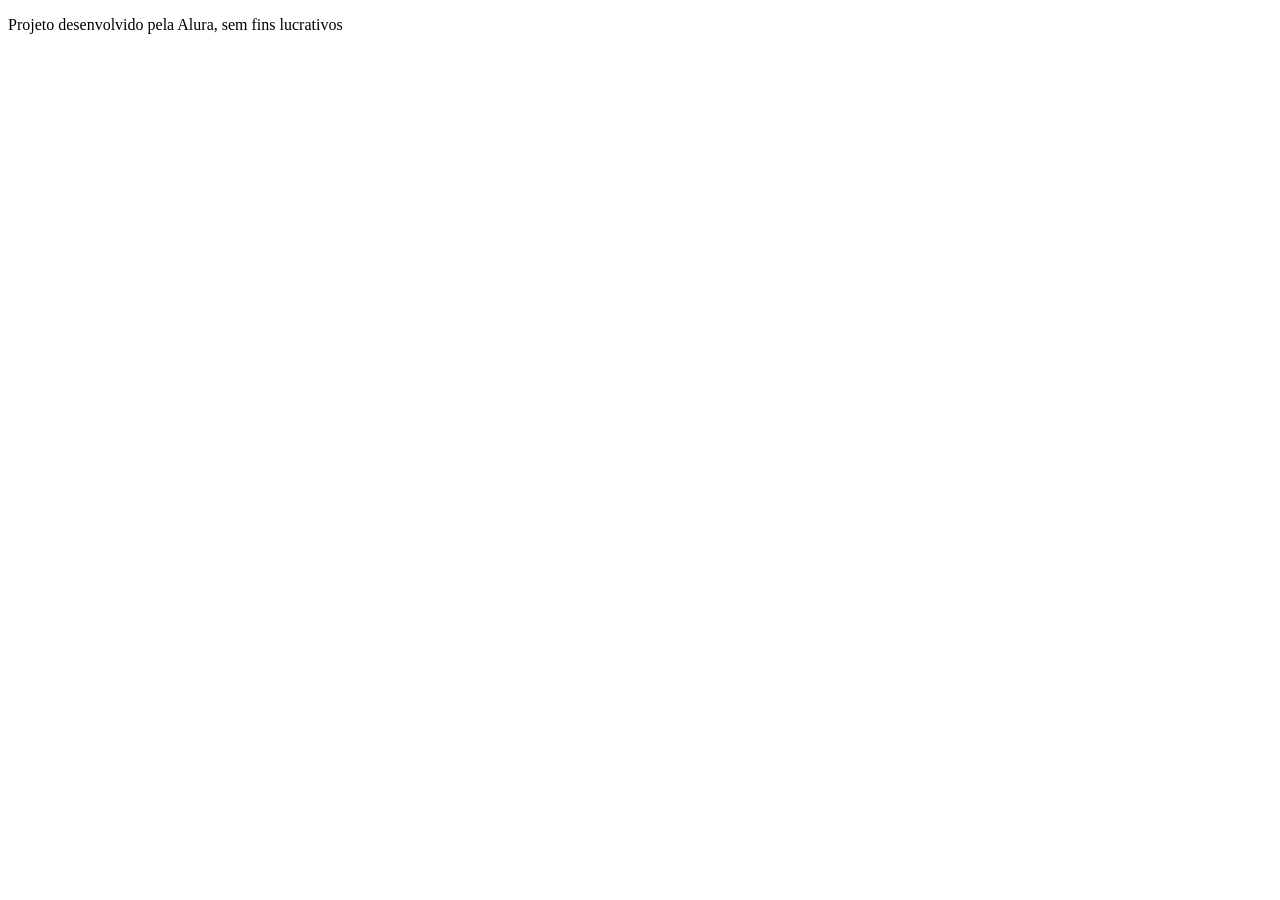
==== flash card/index.html @ 25246dba "Add files via upload" ====
<!DOCTYPE html>
<html lang="pt-br">
<head>
    <meta charset="UTF-8">
    <meta name="viewport" content="width=device-width, initial-scale=1.0">
    <title>flashcard</title>
<body>
    <main>
    </main>
    <footer>
        <p>Projeto desenvolvido pela Alura, sem fins lucrativos</p>
    </footer>
</body>
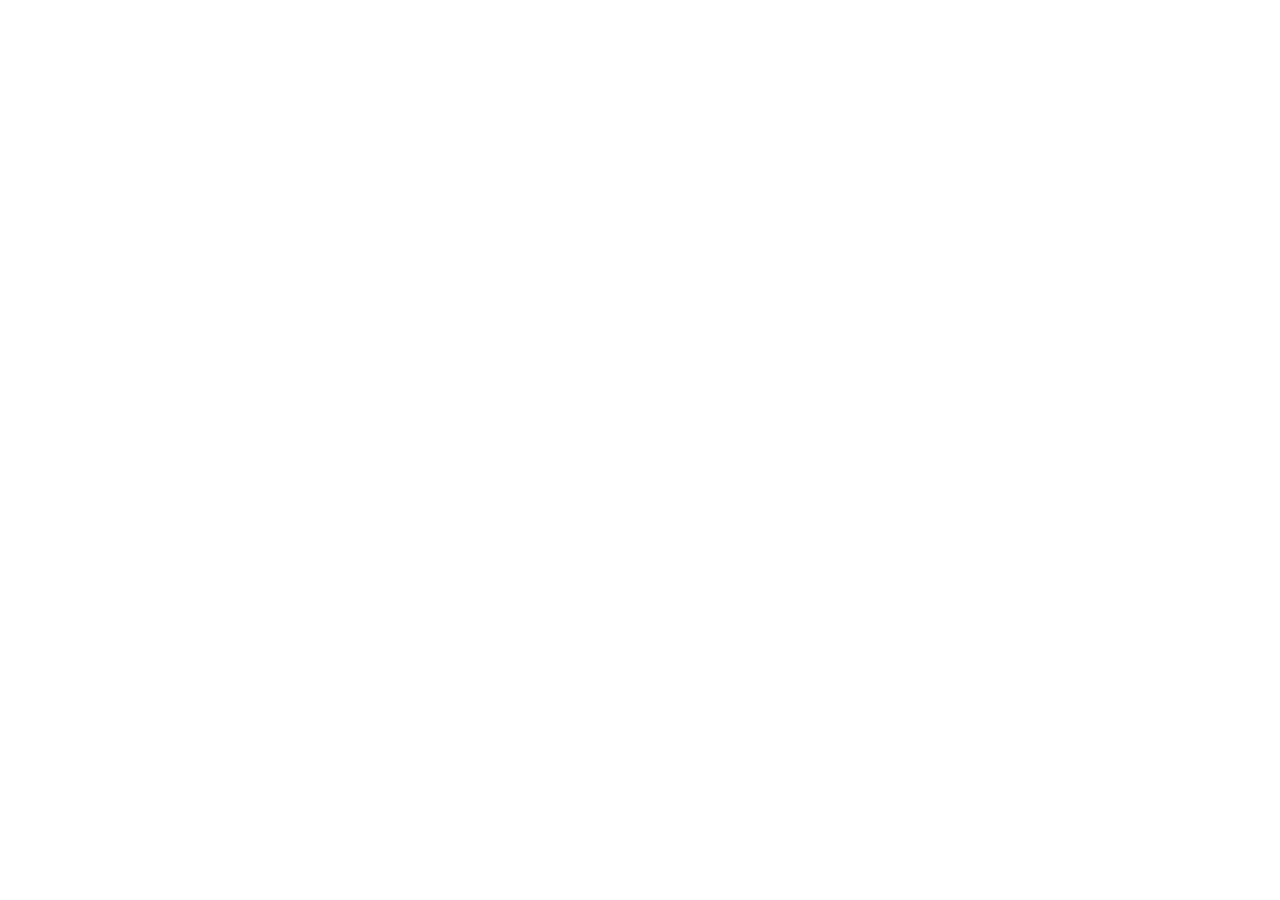
==== commit e093783a: "Add files via upload" ====
--- a/flash card/index.html
+++ b/flash card/index.html
@@ -1,13 +1,11 @@
-<!DOCTYPE html>
-<html lang="pt-br">
-<head>
-    <meta charset="UTF-8">
-    <meta name="viewport" content="width=device-width, initial-scale=1.0">
-    <title>flashcard</title>
-<body>
-    <main>
-    </main>
-    <footer>
-        <p>Projeto desenvolvido pela Alura, sem fins lucrativos</p>
-    </footer>
-</body>+<!DOCTYPE html>
+<html lang="pt">
+<head>
+    <meta charset="UTF-8">
+    <meta name="viewport" content="width=device-width, initial-scale=1.0">
+    <title>flashcard</title>
+</head>
+<body>
+    
+</body>
+</html>
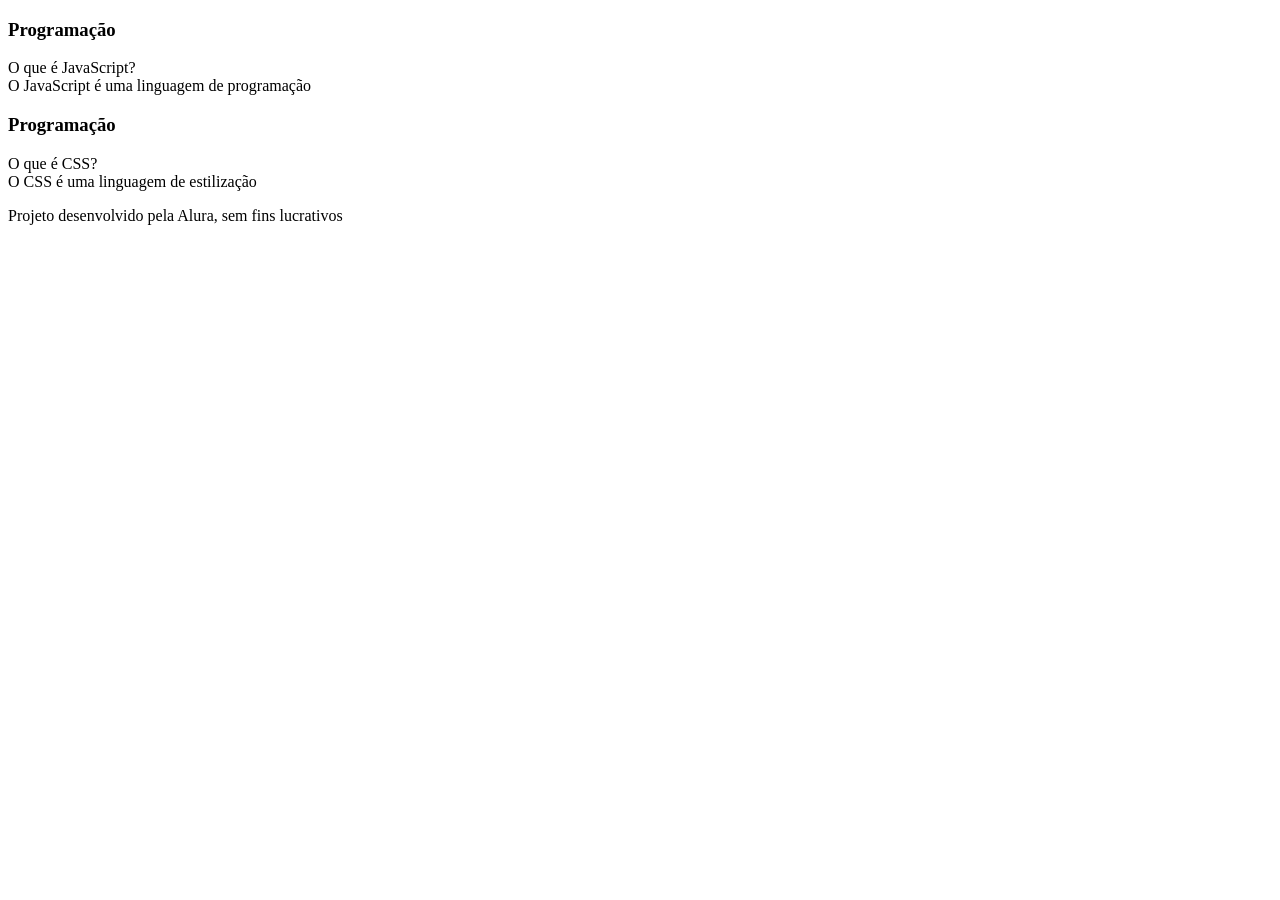
==== commit bcea35ef: "Add files via upload" ====
--- a/flash card/index.html
+++ b/flash card/index.html
@@ -1,11 +1,39 @@
 <!DOCTYPE html>
-<html lang="pt">
+<html lang="pt-br">
 <head>
     <meta charset="UTF-8">
     <meta name="viewport" content="width=device-width, initial-scale=1.0">
-    <title>flashcard</title>
+    <title>Flashcard</title>
 </head>
 <body>
-    
+    <main>
+        <section id="container">
+            <article class="cartao">
+                <div class="cartao__conteudo">
+                    <h3>Programação</h3>
+                    <div class="cartao__conteudo__pergunta">
+                        O que é JavaScript?
+                    </div>
+                    <div class="cartao__conteudo__resposta">
+                        O JavaScript é uma linguagem de programação
+                    </div>
+                </div>
+            </article>
+            <article class="cartao">
+                <div class="cartao__conteudo">
+                    <h3>Programação</h3>
+                    <div class="cartao__conteudo__pergunta">
+                        O que é CSS?
+                    </div>
+                    <div class="cartao__conteudo__resposta">
+                        O CSS é uma linguagem de estilização
+                    </div>
+                </div>
+            </article>
+        </section>
+    </main>
+    <footer>
+        <p>Projeto desenvolvido pela Alura, sem fins lucrativos</p>
+    </footer>
 </body>
-</html>
+</html>
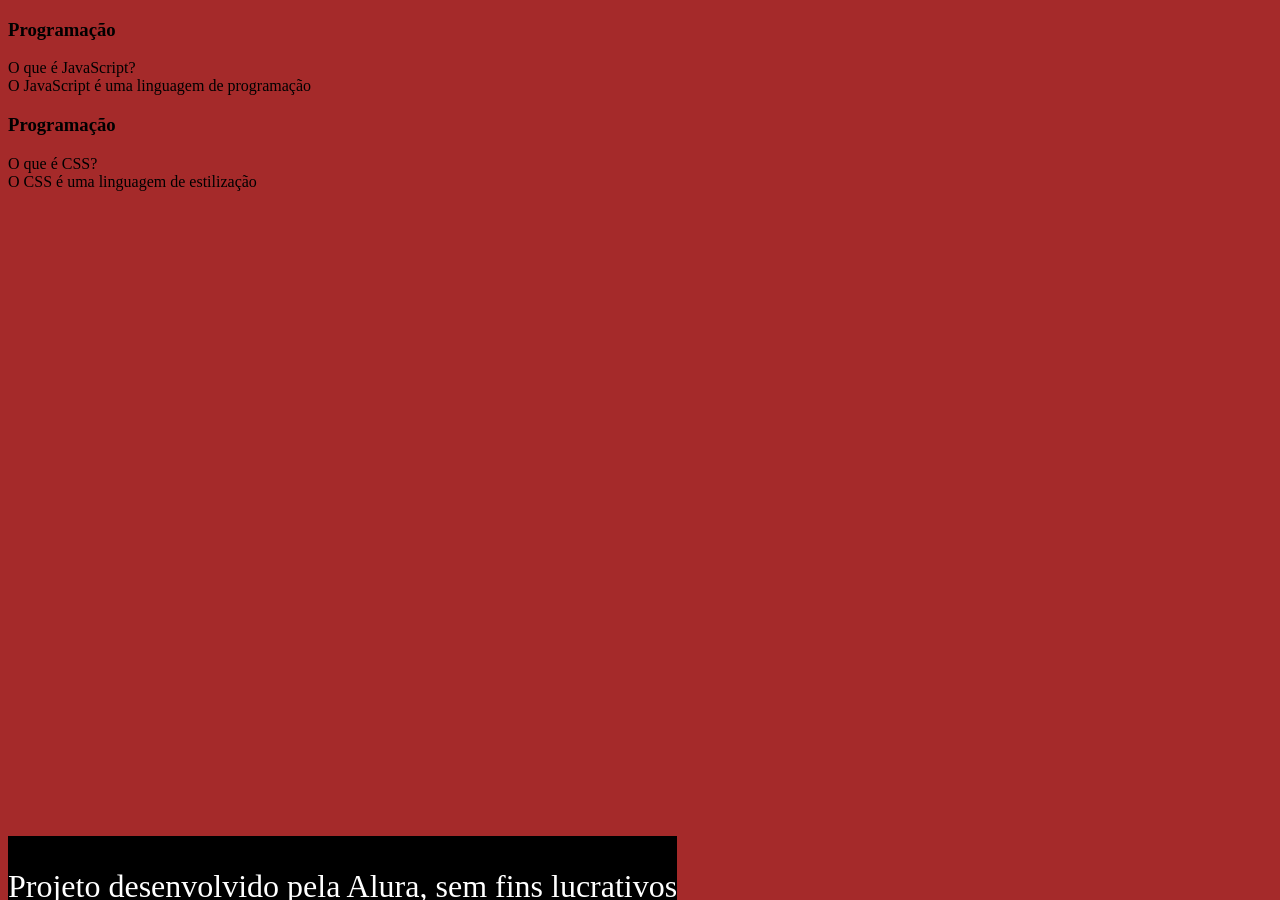
==== commit aa330a3a: "Add files via upload" ====
--- a/flash card/index.html
+++ b/flash card/index.html
@@ -3,15 +3,16 @@
 <head>
     <meta charset="UTF-8">
     <meta name="viewport" content="width=device-width, initial-scale=1.0">
+    <link rel="stylesheet" href="assests/style.css">
     <title>Flashcard</title>
 </head>
 <body>
     <main>
-        <section id="container">
-            <article class="cartao">
-                <div class="cartao__conteudo">
-                    <h3>Programação</h3>
-                    <div class="cartao__conteudo__pergunta">
+    <section id="container">
+    <article class="cartao">
+     <div class="cartao__conteudo">
+     <h3>Programação</h3>
+      <div class="cartao__conteudo__pergunta">
                         O que é JavaScript?
                     </div>
                     <div class="cartao__conteudo__resposta">
--- a/flash card/assests/style.css
+++ b/flash card/assests/style.css
@@ -0,0 +1,17 @@
+body {
+    background-color: brown;
+}
+
+footer{
+background-color: rgb(0, 0, 0);
+color: white;
+position: fixed;
+bottom: 0%;
+width: 100;
+height: 4rem;
+}
+footer p {
+    text-align:center;
+    font-size: 2.0rem;
+    margin-top: 0.5;
+}
